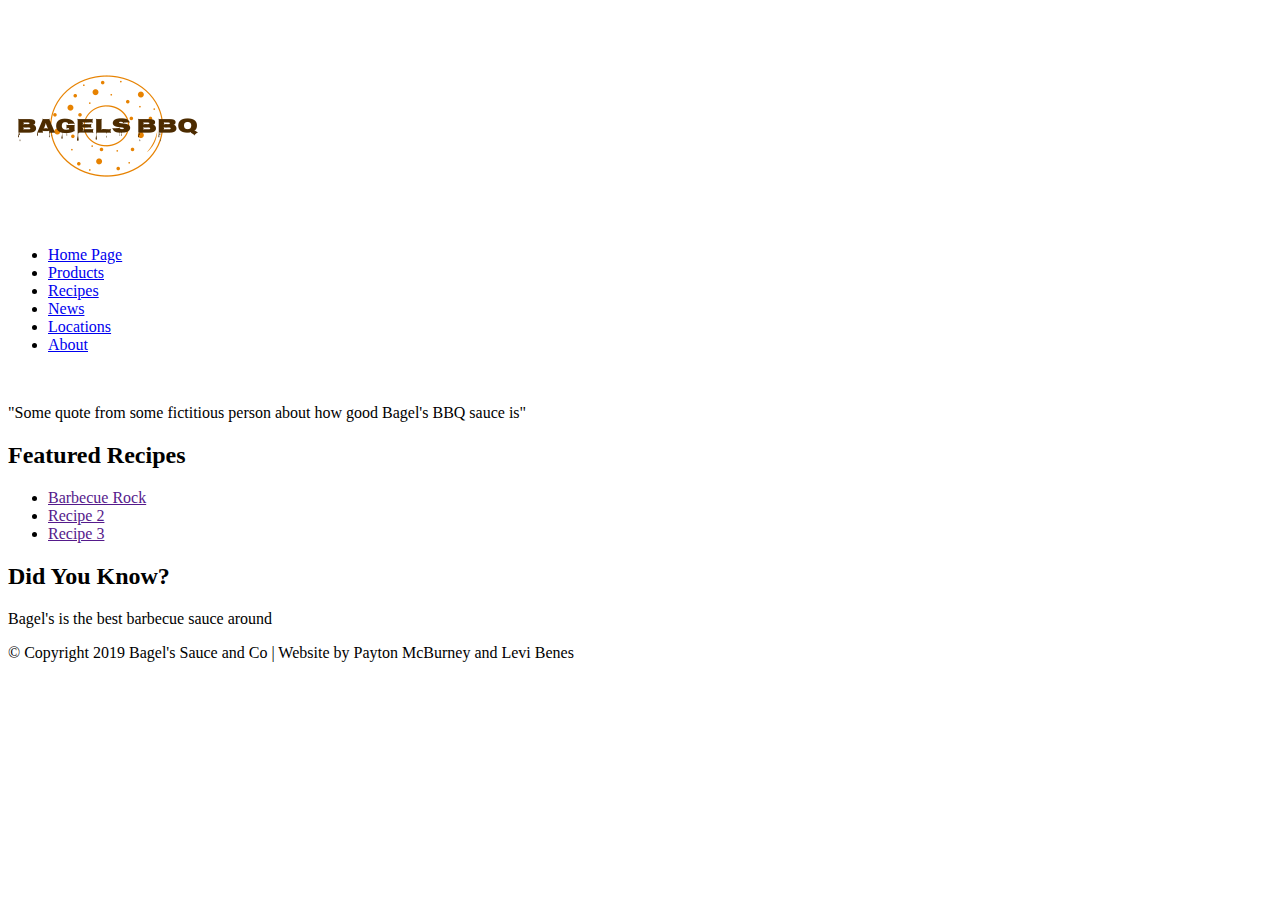
==== public_html/index.html @ 755e93e1 "Initial check-in of files." ====
<!DOCTYPE html>
<!-- Payton is in charge of this document -->
<html lang="en">
<head>
	<meta charset="utf-8">
	<title>Bagel's BBQ Sauce</title>
</head>

<body>
	<header>
		
		<img src="">
	</header>
	<img src="img/content/logo.png">
	<nav><ul>
		<li><a href="index.html">Home Page</a></li>
		<li><a href="products.html">Products</a></li>
		<li><a href="recipes.html">Recipes</a></li>
		<li><a href="news.html">News</a></li>
		<li><a href="locations.html">Locations</a></li>
		<li><a href="about.html">About</a></li>
	</ul></nav>
	<img src="">
	<p>"Some quote from some fictitious person about how good Bagel's BBQ sauce is"</p>
	<h2>Featured Recipes</h2>
	<ul>
		<li><a href="">Barbecue Rock</a></li>
		<li><a href="">Recipe 2</a></li>
		<li><a href="">Recipe 3</a></li>
	</ul>
	<h2>Did You Know?</h2>
	<p>Bagel's is the best barbecue sauce around</p>


	<footer>
		<p>&#169; Copyright 2019 Bagel's Sauce and Co | Website by Payton McBurney and Levi Benes</p>
	</footer>
</body>
</html>
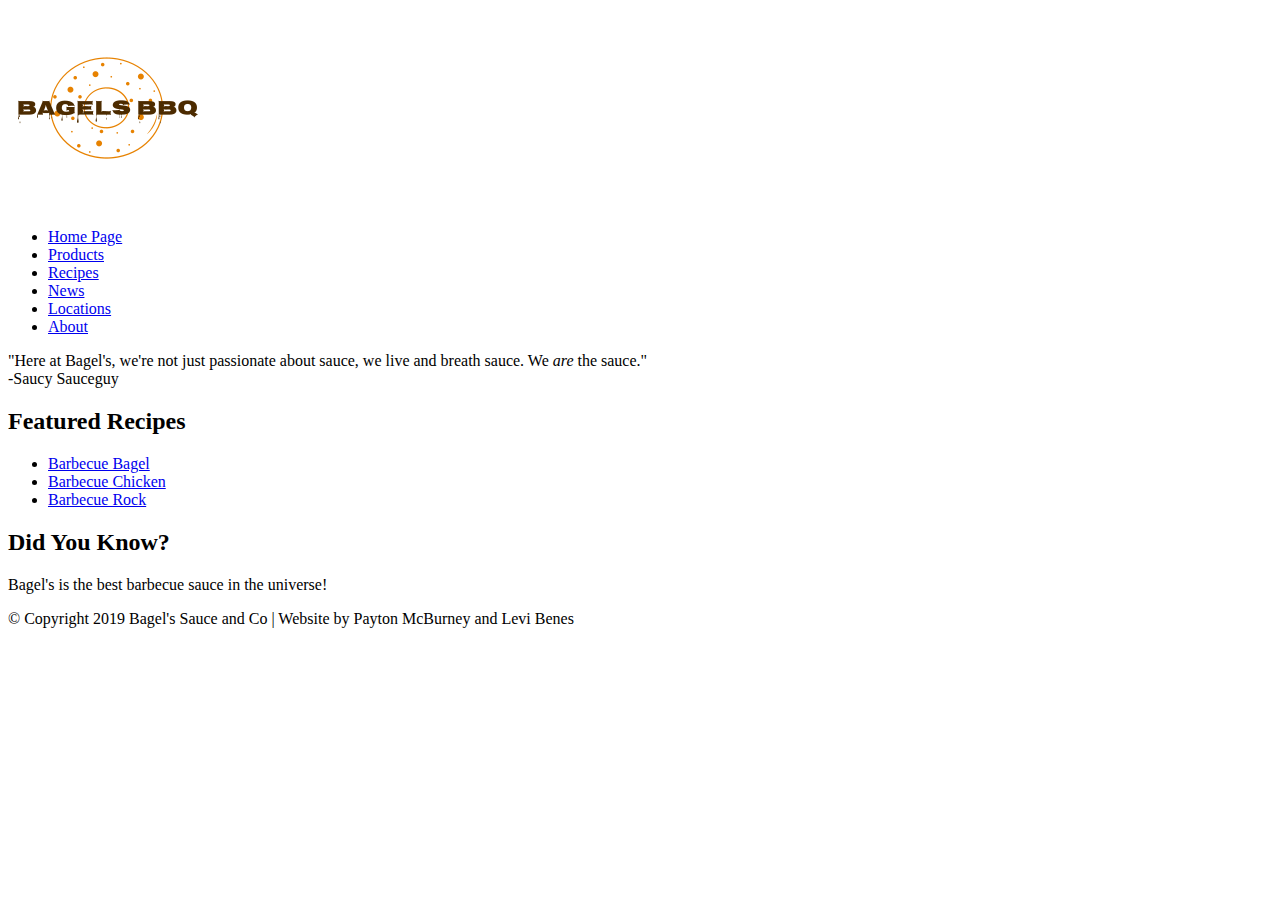
==== commit 264c1fd7: "testing conflicting merges" ====
--- a/public_html/index.html
+++ b/public_html/index.html
@@ -8,29 +8,32 @@
 
 <body>
 	<header>
-		
-		<img src="">
+		<img src="img/content/logo.png" alt="The Bagel's logo.">
+		<nav><ul>
+			<li><a href="index.html">Home Page</a></li>
+			<li><a href="products.html">Products</a></li>
+			<li><a href="recipes.html">Recipes</a></li>
+			<li><a href="news.html">News</a></li>
+			<li><a href="locations.html">Locations</a></li>
+			<li><a href="about.html">About</a></li>
+		</ul></nav>
 	</header>
-	<img src="img/content/logo.png">
-	<nav><ul>
-		<li><a href="index.html">Home Page</a></li>
-		<li><a href="products.html">Products</a></li>
-		<li><a href="recipes.html">Recipes</a></li>
-		<li><a href="news.html">News</a></li>
-		<li><a href="locations.html">Locations</a></li>
-		<li><a href="about.html">About</a></li>
-	</ul></nav>
-	<img src="">
-	<p>"Some quote from some fictitious person about how good Bagel's BBQ sauce is"</p>
-	<h2>Featured Recipes</h2>
-	<ul>
-		<li><a href="">Barbecue Rock</a></li>
-		<li><a href="">Recipe 2</a></li>
-		<li><a href="">Recipe 3</a></li>
-	</ul>
-	<h2>Did You Know?</h2>
-	<p>Bagel's is the best barbecue sauce around</p>
 
+	<div>
+		<p>"Here at Bagel's, we're not just passionate about sauce, we live and breath sauce. We <i>are</i> the sauce."<br>-Saucy Sauceguy</p>
+	</div>
+	<div>
+		<h2>Featured Recipes</h2>
+		<ul>
+			<li><a href="recipes.html">Barbecue Bagel</a></li>
+			<li><a href="recipes.html">Barbecue Chicken</a></li>
+			<li><a href="recipes.html">Barbecue Rock</a></li>
+		</ul>
+	</div>
+	<div>
+		<h2>Did You Know?</h2>
+		<p>Bagel's is the best barbecue sauce in the universe!</p>
+	</div>
 
 	<footer>
 		<p>&#169; Copyright 2019 Bagel's Sauce and Co | Website by Payton McBurney and Levi Benes</p>
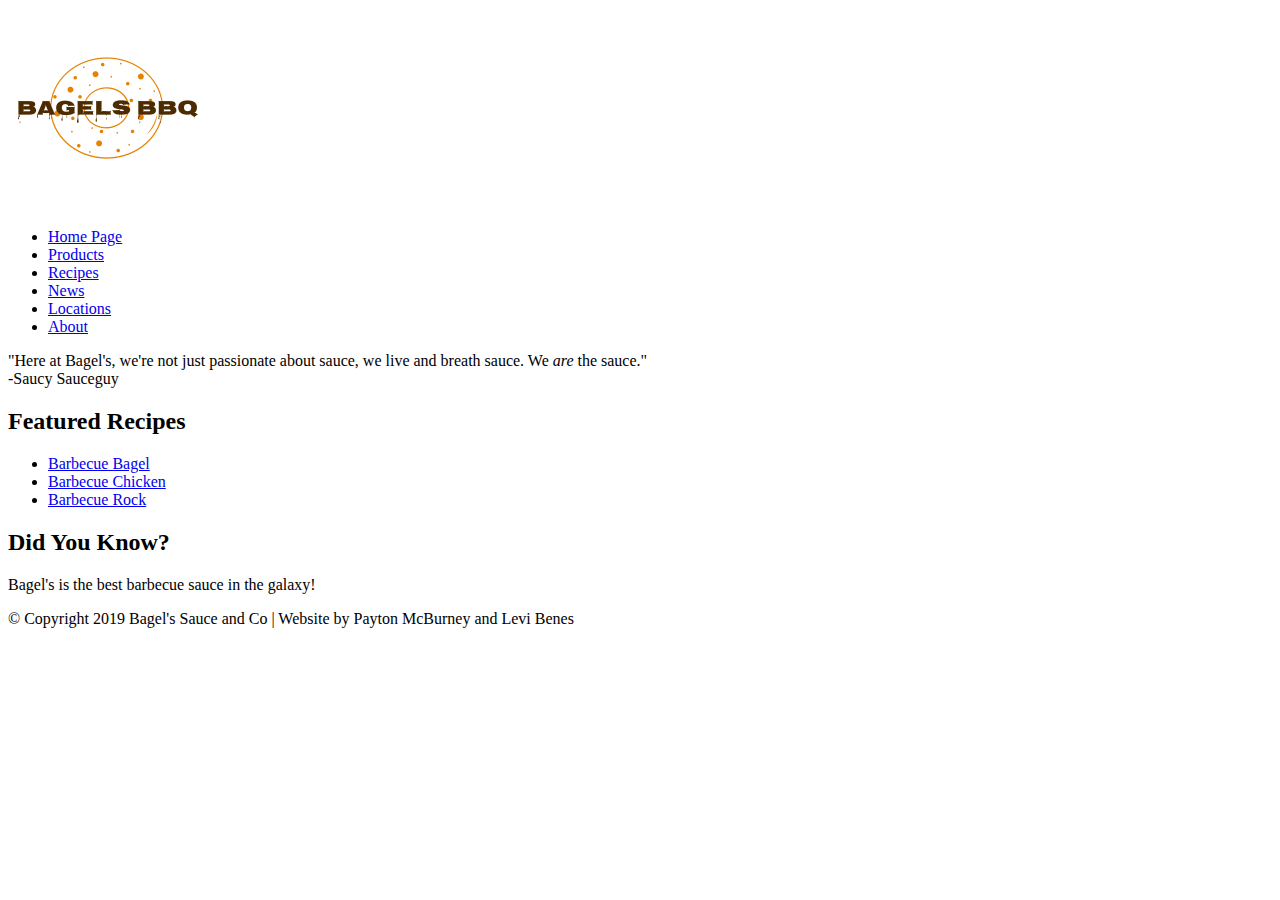
==== commit 5f24a064: "Resolved conflicting merge." ====
--- a/public_html/index.html
+++ b/public_html/index.html
@@ -32,7 +32,7 @@
 	</div>
 	<div>
 		<h2>Did You Know?</h2>
-		<p>Bagel's is the best barbecue sauce in the universe!</p>
+		<p>Bagel's is the best barbecue sauce in the galaxy!</p>
 	</div>
 
 	<footer>
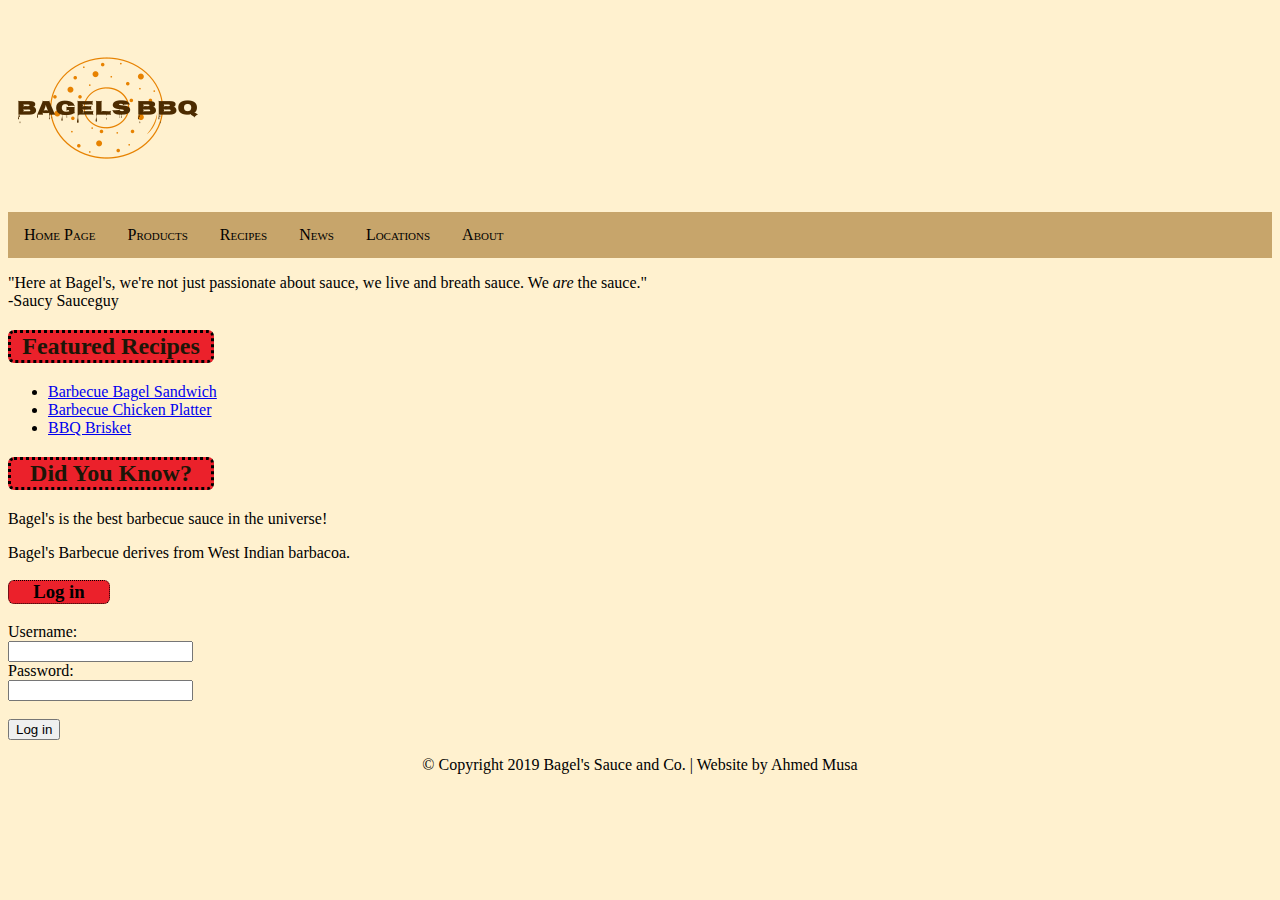
==== commit 66191f9b: "css added" ====
--- a/public_html/index.html
+++ b/public_html/index.html
@@ -1,9 +1,9 @@
 <!DOCTYPE html>
-<!-- Payton is in charge of this document -->
 <html lang="en">
 <head>
 	<meta charset="utf-8">
 	<title>Bagel's BBQ Sauce</title>
+	 <link rel="stylesheet" type="text/css" href="css/stylesheet.css">
 </head>
 
 <body>
@@ -25,18 +25,30 @@
 	<div>
 		<h2>Featured Recipes</h2>
 		<ul>
-			<li><a href="recipes.html">Barbecue Bagel</a></li>
-			<li><a href="recipes.html">Barbecue Chicken</a></li>
-			<li><a href="recipes.html">Barbecue Rock</a></li>
+			<li><a href="recipes.html">Barbecue Bagel Sandwich</a></li>
+			<li><a href="recipes.html">Barbecue Chicken Platter</a></li>
+			<li><a href="recipes.html">BBQ Brisket</a></li>
 		</ul>
 	</div>
 	<div>
 		<h2>Did You Know?</h2>
-		<p>Bagel's is the best barbecue sauce in the galaxy!</p>
+		<p>Bagel's is the best barbecue sauce in the universe!</p>
+		<p>Bagel's Barbecue derives from West Indian barbacoa.</p>
+		 
 	</div>
 
+	<div>
+		<h3>Log in</h3>
+		<form>
+			Username:<br>
+			<input type="text" name="username"><br>
+			Password:<br>
+			<input type="password" name="password"><br><br>
+			<input type="submit" value="Log in">
+		</form>
+	</div>
 	<footer>
-		<p>&#169; Copyright 2019 Bagel's Sauce and Co | Website by Payton McBurney and Levi Benes</p>
+		<p>&#169; Copyright 2019 Bagel's Sauce and Co. | Website by Ahmed Musa</p>
 	</footer>
 </body>
 </html>--- a/public_html/css/stylesheet.css
+++ b/public_html/css/stylesheet.css
@@ -0,0 +1,132 @@
+h1 {
+    background-color: #eb212b;
+    text-align: center;
+    font-size: 24px;
+    color: #1c1607;
+    border: 3px dashed black;
+    border-radius: 6px;
+    max-width: 200px;
+    }
+
+h2 {
+    background-color:#eb212b;
+    text-align: center;
+    font-size: 24px;
+    color: #1c1607;
+    border: 3px dotted black;
+    border-radius: 6px;
+    max-width: 200px;
+    }
+    
+h3 {background-color:#eb212b;
+    text-align: center;
+    border: 1px dotted black;
+    border-radius: 6px;
+    max-width: 100px;
+}
+
+h6 {
+    background-color: #eb212b;
+    text-align: center;
+    font-size: 18px;
+    color: #1c1607;
+    font-style: italic;
+    font-variant: small-caps;
+    border: 3px outset black;
+    border-radius: 6px;
+    max-width: 400px;
+    }    
+    
+body {
+    background-color: #fff1cf;
+    text-align: justify;
+}
+
+footer {
+    text-align: center;
+}
+
+.logo {
+  display: block;
+  margin-left: auto;
+  margin-right: auto;
+}
+
+nav ul {
+  list-style-type: none;
+  margin: 0;
+  padding: 0;
+  overflow: hidden;
+  background-color: #c7a56b;
+}
+
+nav li {
+  float: left;
+}
+
+nav li a {
+  display: block;
+  color: black;
+  text-align: center;
+  padding: 14px 16px;
+  text-decoration: none;
+  font-variant: small-caps;
+}
+
+nav li a:hover {
+  background-color: #ad905e;
+}
+
+nav li a.active {
+  background-color: #ba8736;
+  color: white;
+}
+
+ol.b {
+    list-style-type: square;
+    background-color: #fff1cf;
+}
+
+ul.a {
+  list-style-type: square;
+}
+
+p.a {
+    text-align: center;
+    font-size: 18px;
+}
+
+#new {
+    font-size: 16px;
+    color: blue;
+}
+
+#instock {
+    color: green;
+}
+
+#notinstock {
+    color: red;
+}
+
+#limited {
+    color: orange;
+}
+
+#stocked {
+    color: green;
+}
+
+#loginbutton {
+
+padding: 10px;
+background-color: #4d2600;
+color: #fff2e6;
+}
+
+#signupbutton {
+
+padding: 10px;
+background-color: #4d2600;
+color: #fff2e6;
+}
